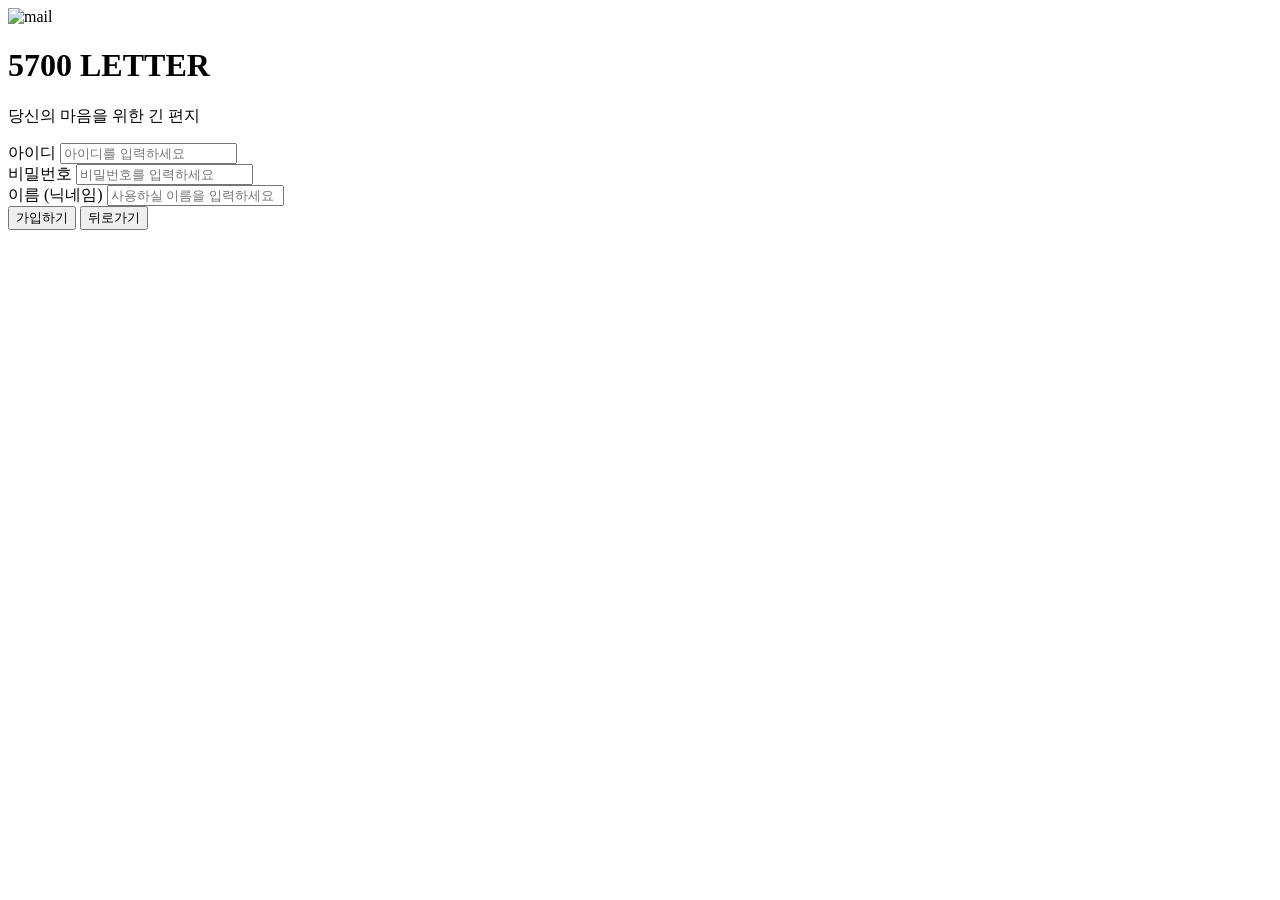
==== Springboot/src/main/resources/templates/user/register.html @ befde5dc "회원가입 추가" ====
<!DOCTYPE html>
<html lang="ko">
<head>
    <meta charset="UTF-8">
    <meta name="viewport" content="width=device-width, initial-scale=1.0">
    <title>회원가입 - 5700 LETTER</title>

    <link rel="stylesheet" href="/css/register.css">
    <script defer src="/js/register.js"></script>
</head>

<body>
<div class="container">
    <div class="card">

        <div class="logo-container">
            <img src="/img/mail-icon.png" class="logo-icon" alt="mail">
        </div>

        <h1 class="title">5700 LETTER</h1>
        <p class="subtitle">당신의 마음을 위한 긴 편지</p>

        <form id="registerForm" method="POST" action="/register">
            <div class="input-box">
                <span class="input-label">아이디</span>
                <input type="text" id="username" required placeholder="아이디를 입력하세요">
            </div>

            <div class="input-box">
                <span class="input-label">비밀번호</span>
                <input type="password" id="password" required placeholder="비밀번호를 입력하세요">
            </div>

            <div class="input-box">
                <span class="input-label">이름 (닉네임)</span>
                <input type="text" id="nickname" required placeholder="사용하실 이름을 입력하세요">
            </div>

            <button type="submit" class="register-btn">가입하기</button>
            <button type="button" class="back-btn" onclick="history.back()">뒤로가기</button>
        </form>

    </div>
</div>
</body>
</html>
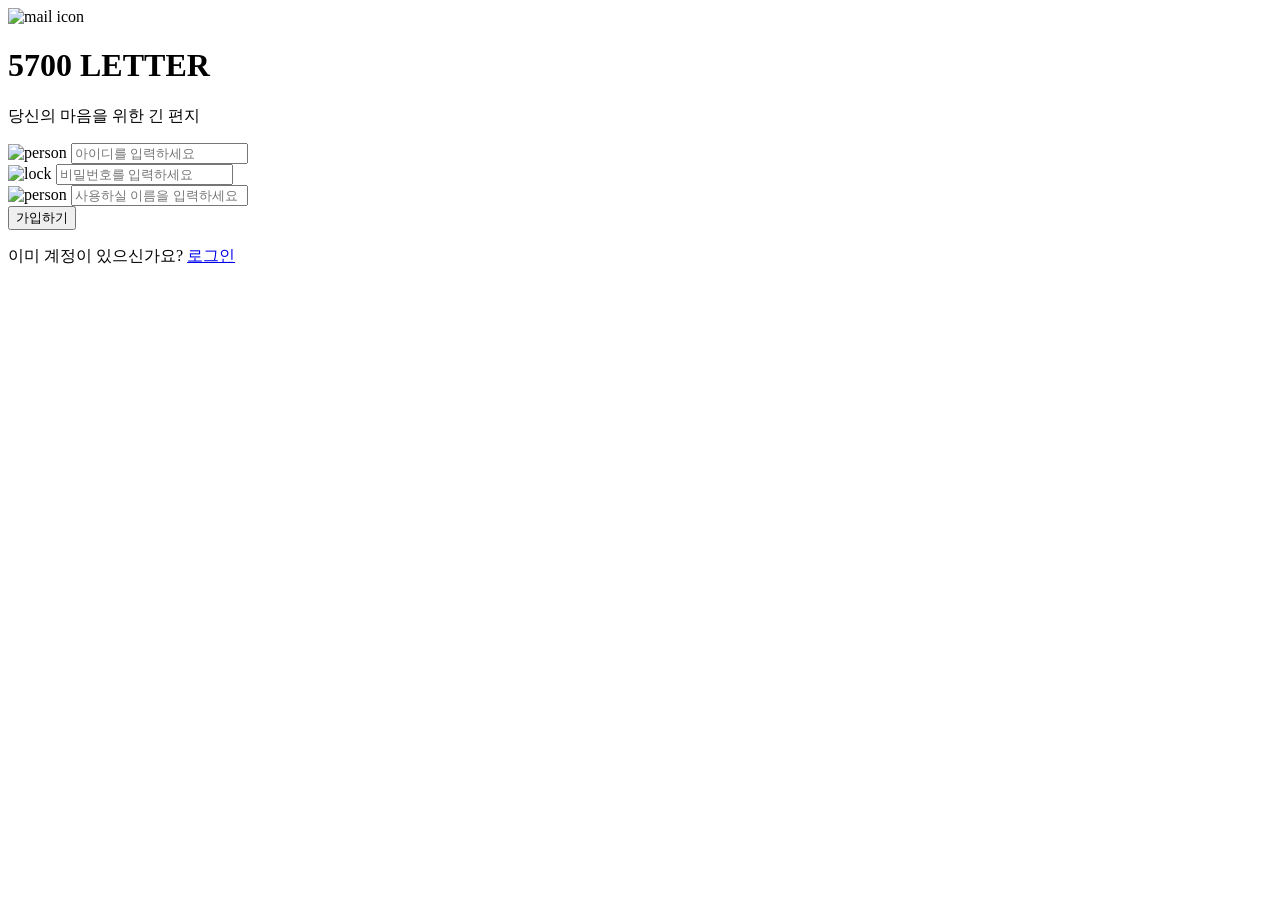
==== commit dc7d5ca7: "feat: 테스트용 웹 페이지 추가   - 로그인, 홈, 결과 로딩, 결과 페이지 추가   - 사이드바에서 기록 히스토리 확인 가능" ====
--- a/Springboot/src/main/resources/templates/user/register.html
+++ b/Springboot/src/main/resources/templates/user/register.html
@@ -4,43 +4,55 @@
     <meta charset="UTF-8">
     <meta name="viewport" content="width=device-width, initial-scale=1.0">
     <title>회원가입 - 5700 LETTER</title>
-
     <link rel="stylesheet" href="/css/register.css">
     <script defer src="/js/register.js"></script>
 </head>
+<body>
 
-<body>
-<div class="container">
-    <div class="card">
+<div class="background">
+    <div class="register-container">
+        <div class="register-box">
 
-        <div class="logo-container">
-            <img src="/img/mail-icon.png" class="logo-icon" alt="mail">
-        </div>
-
-        <h1 class="title">5700 LETTER</h1>
-        <p class="subtitle">당신의 마음을 위한 긴 편지</p>
-
-        <form id="registerForm" method="POST" action="/register">
-            <div class="input-box">
-                <span class="input-label">아이디</span>
-                <input type="text" id="username" required placeholder="아이디를 입력하세요">
+            <div class="logo-section">
+                <div class="mail-icon">
+                    <img src="/img/letter-icon.png" alt="mail icon">
+                </div>
+                <h1 class="title">5700 LETTER</h1>
+                <p class="subtitle">당신의 마음을 위한 긴 편지</p>
             </div>
 
-            <div class="input-box">
-                <span class="input-label">비밀번호</span>
-                <input type="password" id="password" required placeholder="비밀번호를 입력하세요">
-            </div>
+            <form id="registerForm" class="form-section">
+                <div class="input-wrapper">
+                    <div class="username-field">
+                        <img src="/img/person.png" alt="person" class="person-icon">
+                        <input type="text" id="username" class="input-field username-input" placeholder="아이디를 입력하세요" required>
+                    </div>
+                </div>
 
-            <div class="input-box">
-                <span class="input-label">이름 (닉네임)</span>
-                <input type="text" id="nickname" required placeholder="사용하실 이름을 입력하세요">
-            </div>
+                <div class="input-wrapper">
+                    <div class="password-field">
+                        <img src="/img/lock-icon.png" alt="lock" class="lock-icon">
+                        <input type="password" id="password" class="input-field password-input" placeholder="비밀번호를 입력하세요" required>
+                    </div>
+                </div>
 
-            <button type="submit" class="register-btn">가입하기</button>
-            <button type="button" class="back-btn" onclick="history.back()">뒤로가기</button>
-        </form>
+                <div class="input-wrapper">
+                    <div class="nickname-field">
+                        <img src="/img/person.png" alt="person" class="nickname-icon">
+                        <input type="text" id="nickname" class="input-field nickname-input" placeholder="사용하실 이름을 입력하세요" required>
+                    </div>
+                </div>
 
+                <button type="submit" class="register-button">가입하기</button>
+            </form>
+
+            <p class="login-link">
+                이미 계정이 있으신가요? <a href="/login">로그인</a>
+            </p>
+
+        </div>
     </div>
 </div>
+
 </body>
 </html>
